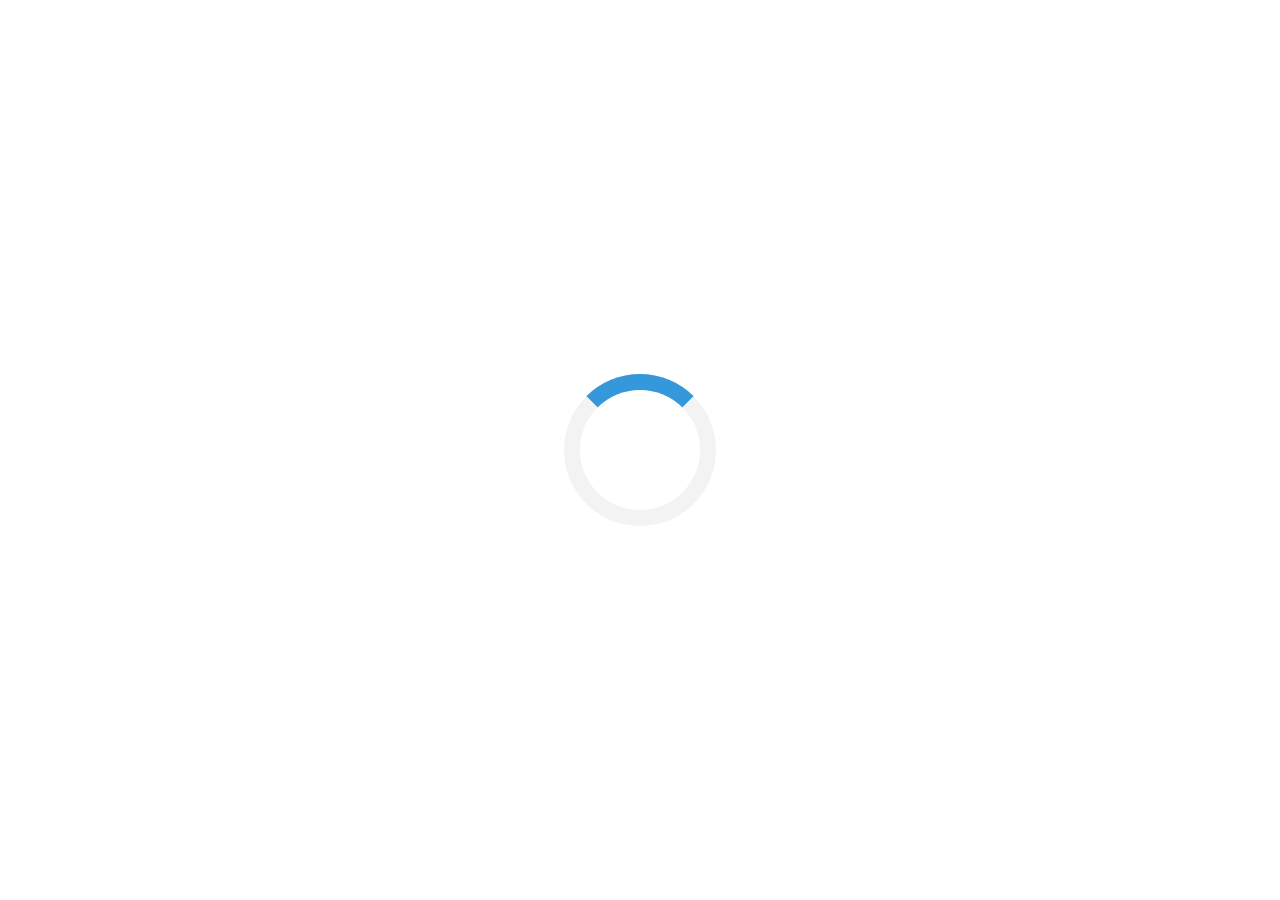
==== s.html @ eb807add "Create s.html" ====
<!DOCTYPE html>
<html>
<head>
<meta name="viewport" content="width=device-width, initial-scale=1">
<style>
/* Center the loader */
#loader {
  position: absolute;
  left: 50%;
  top: 50%;
  z-index: 1;
  width: 120px;
  height: 120px;
  margin: -76px 0 0 -76px;
  border: 16px solid #f3f3f3;
  border-radius: 50%;
  border-top: 16px solid #3498db;
  -webkit-animation: spin 2s linear infinite;
  animation: spin 2s linear infinite;
}

@-webkit-keyframes spin {
  0% { -webkit-transform: rotate(0deg); }
  100% { -webkit-transform: rotate(360deg); }
}

@keyframes spin {
  0% { transform: rotate(0deg); }
  100% { transform: rotate(360deg); }
}

/* Add animation to "page content" */
.animate-bottom {
  position: relative;
  -webkit-animation-name: animatebottom;
  -webkit-animation-duration: 1s;
  animation-name: animatebottom;
  animation-duration: 1s
}

@-webkit-keyframes animatebottom {
  from { bottom:-100px; opacity:0 } 
  to { bottom:0px; opacity:1 }
}

@keyframes animatebottom { 
  from{ bottom:-100px; opacity:0 } 
  to{ bottom:0; opacity:1 }
}

#myDiv {
  display: none;
  text-align: center;
}
</style>
</head>
<body onload="myFunction()" style="margin:0;">

<div id="loader"></div>

<div style="display:none;" id="myDiv" class="animate-bottom">
  <h2>Tada!</h2>
  <p>Some text in my newly loaded page..</p>
</div>

<script>
var myVar;

function myFunction() {
  myVar = setTimeout(showPage, 3000);
}

function showPage() {
  document.getElementById("loader").style.display = "none";
  document.getElementById("myDiv").style.display = "block";
}
</script>

</body>
</html>
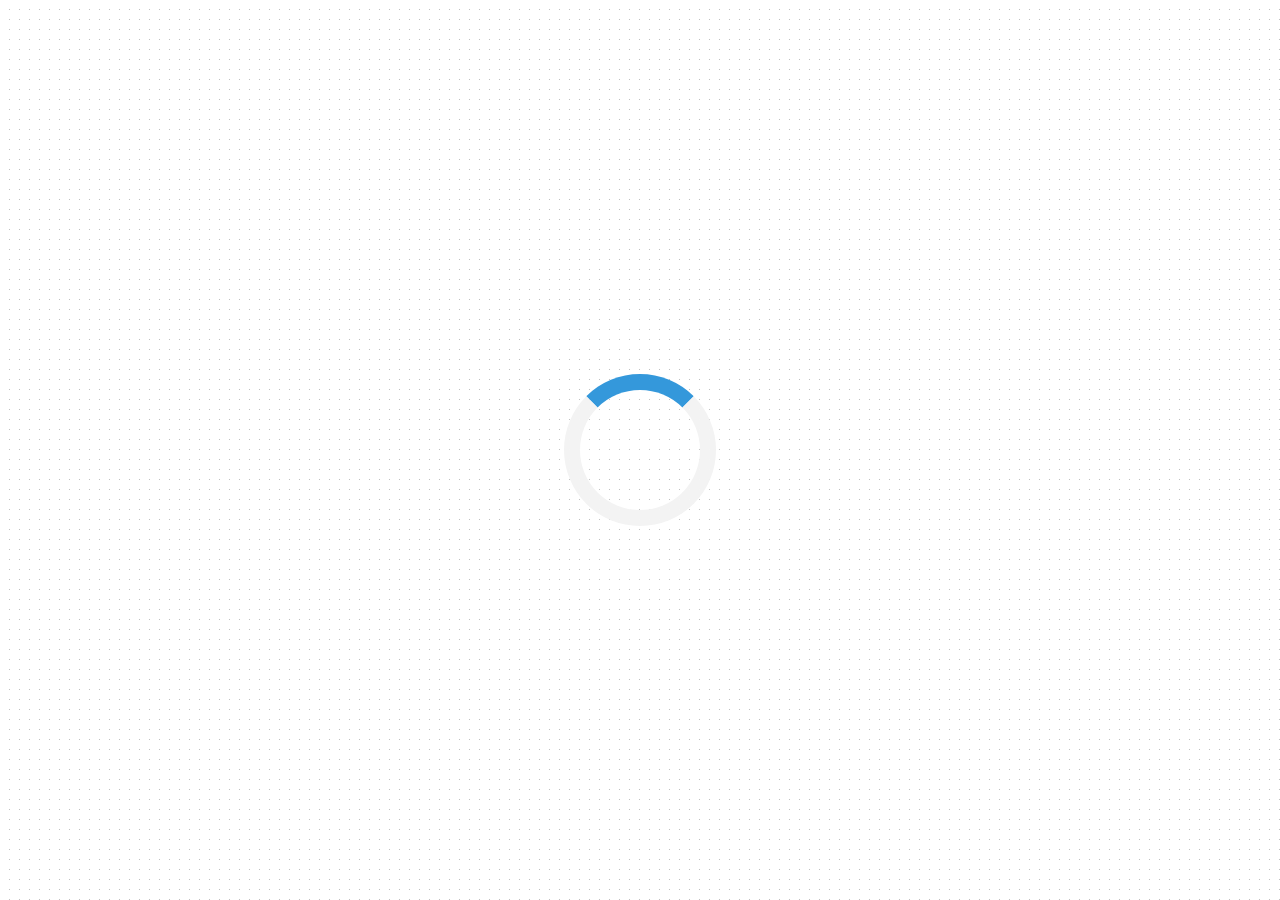
==== commit 66c20e7b: "Update s.html" ====
--- a/s.html
+++ b/s.html
@@ -2,6 +2,7 @@
 <html>
 <head>
 <meta name="viewport" content="width=device-width, initial-scale=1">
+  <link rel="stylesheet" href="css/style.css">
 <style>
 /* Center the loader */
 #loader {
--- a/css/style.css
+++ b/css/style.css
@@ -0,0 +1,64 @@
+body {
+  background: url("imgs/bckgd_body.png");
+}
+html, body, h2, #hero, #overlay {
+  height: 100%;
+  width: 100%;
+  min-height: 100%;
+  min-width: 100%;
+  margin: 0;
+  padding: 0;
+}
+
+#hero { background: url(https://s3.amazonaws.com/uploads.hipchat.com/21309/369069/P3rXUVfLuQGvv7N/bw.jpg) no-repeat center center fixed; 
+  -webkit-background-size: cover;
+  -moz-background-size: cover;
+  -o-background-size: cover;
+  background-size: cover;
+    }
+
+
+#overlay { 
+  -o-animation: colorcycle 20s infinite;
+  -moz-animation: colorcycle20s infinite;
+  -webkit-animation: colorcycle 20s infinite;
+  animation: colorcycle 20s infinite; 
+  -ms-filter: "progid:DXImageTransform.Microsoft.Alpha(Opacity=50)";
+  filter: alpha(opacity=50);
+  -moz-opacity: 0.5;
+  -khtml-opacity: 0.5;
+  opacity: 0.5;
+}
+
+
+@-o-keyframes colorcycle {
+  0%   {background: #a24de3;}
+  25%  {background: #00aeff;}
+  50%  {background: #f45a4a;}
+  75%  {background: #4fd1cd;}
+  100% {background: #a24de3;}
+}
+
+@-moz-keyframes colorcycle {
+  0%   {background: #a24de3;}
+  25%  {background: #00aeff;}
+  50%  {background: #f45a4a;}
+  75%  {background: #4fd1cd;}
+  100% {background: #a24de3;}
+}
+
+@-webkit-keyframes colorcycle {
+  0%   {background: #a24de3;}
+  25%  {background: #00aeff;}
+  50%  {background: #f45a4a;}
+  75%  {background: #4fd1cd;}
+  100% {background: #a24de3;}
+}
+
+@keyframes colorcycle {
+  0%   {background: #a24de3;}
+  25%  {background: #00aeff;}
+  50%  {background: #f45a4a;}
+  75%  {background: #4fd1cd;}
+  100% {background: #a24de3;}
+}
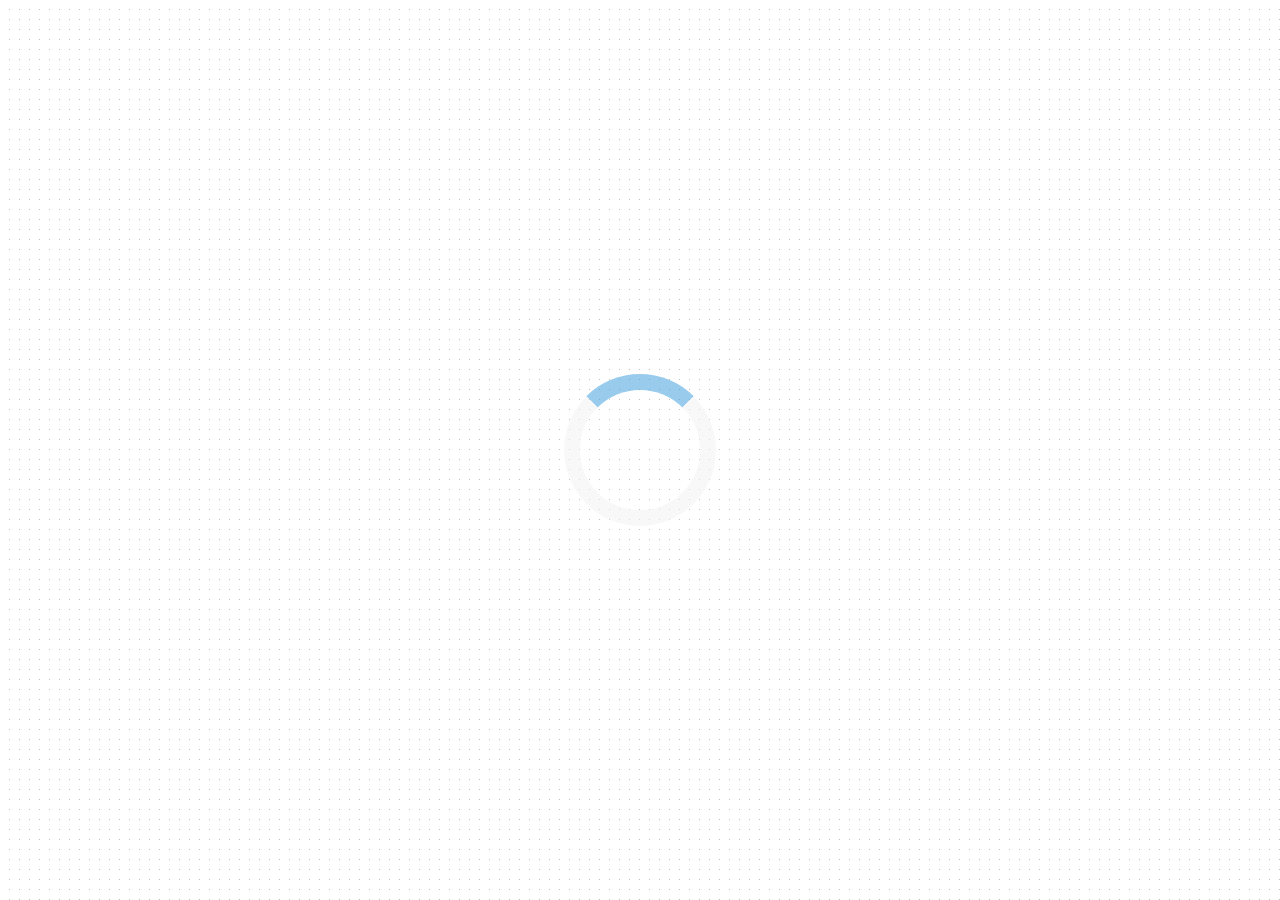
==== commit f6fffdc2: "Update s.html" ====
--- a/s.html
+++ b/s.html
@@ -56,13 +56,14 @@
 </style>
 </head>
 <body onload="myFunction()" style="margin:0;">
-
+<div id="overlay">
 <div id="loader"></div>
 
 <div style="display:none;" id="myDiv" class="animate-bottom">
   <h2>Tada!</h2>
-  <p>Some text in my newly loaded page..</p>
+  <p>Algum texto na minha página recém-carregada</p>
 </div>
+  </div>
 
 <script>
 var myVar;
